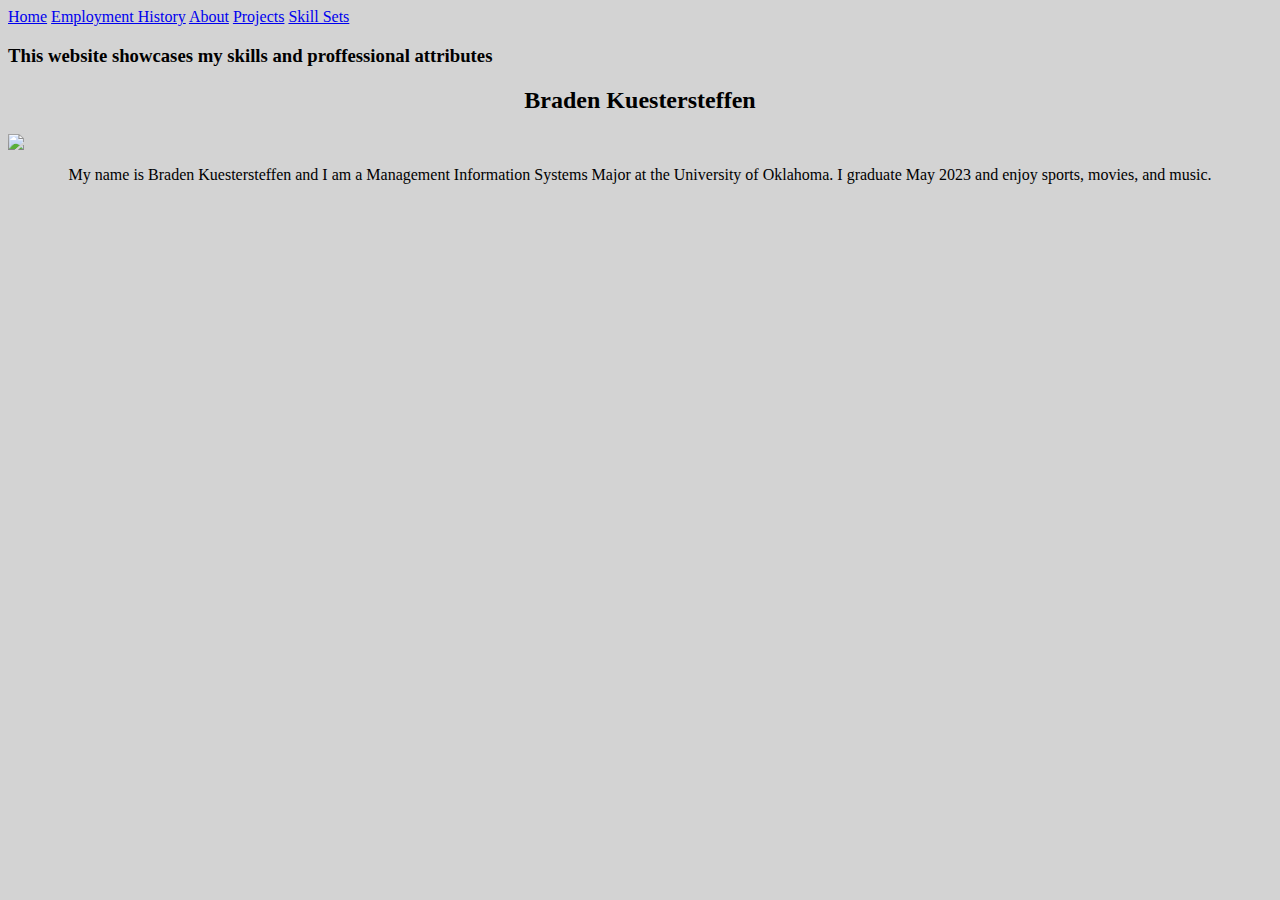
==== index.html @ fcd4b6fe "Add files via upload" ====
<!DOCTYPE html>
<html>
<head>
    <meta charset='utf-8'>
    <title>Braden Kuestersteffen</title>
    <link rel="stylesheet" href="Home.css">

</head>
<body>
    <nav>

        <a href="./Home.html">Home</a>
        <a href="./Employement History.html">Employment History</a>
        <a href="./About.html">About</a>
        <a href="./Projects.html">Projects</a>
        <a href="./Skill sets.html">Skill Sets</a>
    </nav>
    <h3>This website showcases my skills and proffessional attributes</h3>



    <h2>Braden Kuestersteffen</h2>

    <img src="C:\Users\bkues\Pictures\72C9561A-D8DF-420B-9F2B-0C3BB2ACDFC7.png" />


    <p>My name is Braden Kuestersteffen and I am a Management Information Systems Major at the University of Oklahoma. I graduate May 2023 and enjoy sports, movies, and music.</p>



</body>
</html>
---- Home.css ----
p{
    text-align:center;
    color: black;
    vertical-align: central;

}

h2{
    
    text-align:center;
    color:black;
}
img{
    display:block;
    margin-left:auto;
    margin-right:auto;

}
body{
    background-color: lightgray;
}
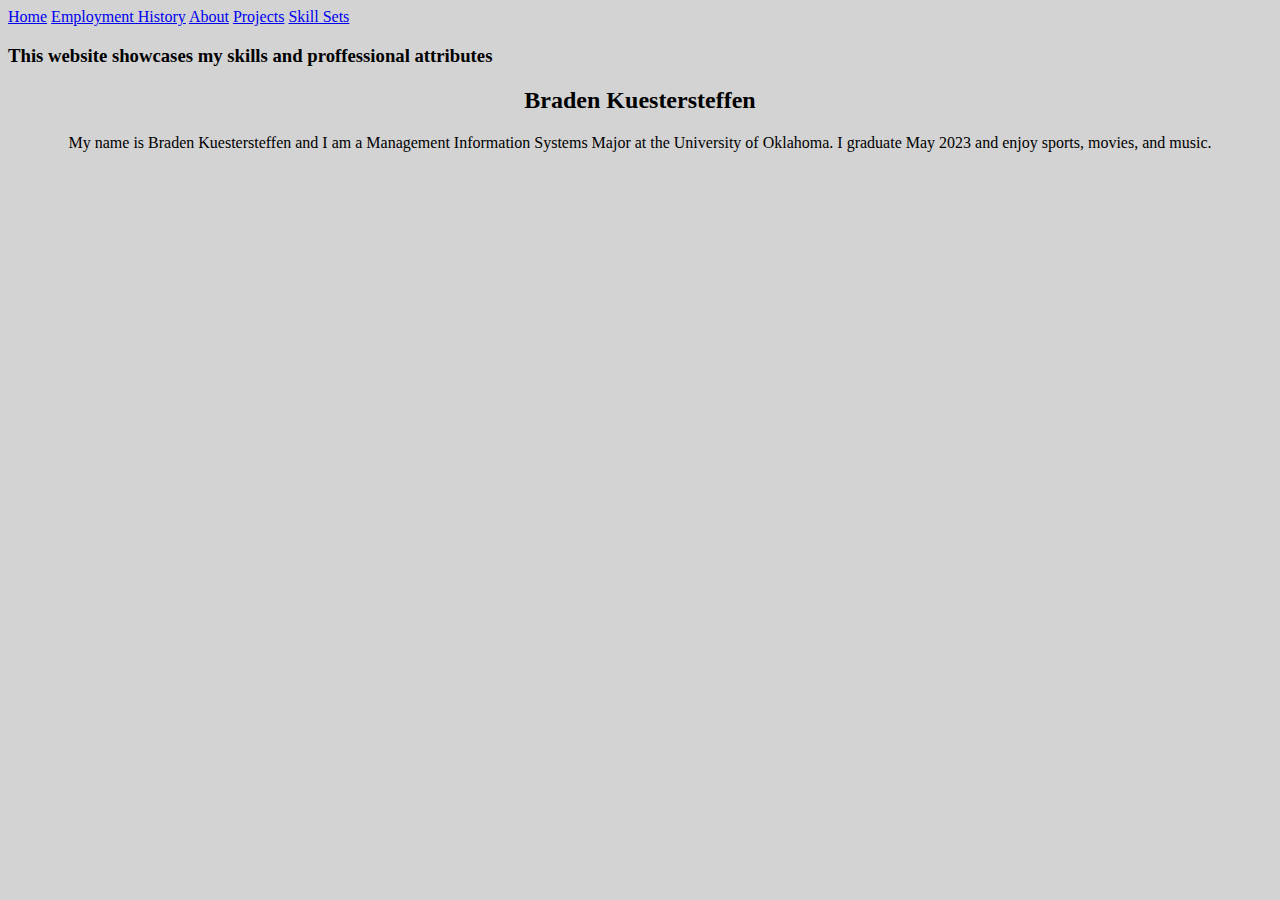
==== commit 6ced83ae: "commit" ====
--- a/index.html
+++ b/index.html
@@ -21,7 +21,6 @@
 
     <h2>Braden Kuestersteffen</h2>
 
-    <img src="C:\Users\bkues\Pictures\72C9561A-D8DF-420B-9F2B-0C3BB2ACDFC7.png" />
 
 
     <p>My name is Braden Kuestersteffen and I am a Management Information Systems Major at the University of Oklahoma. I graduate May 2023 and enjoy sports, movies, and music.</p>
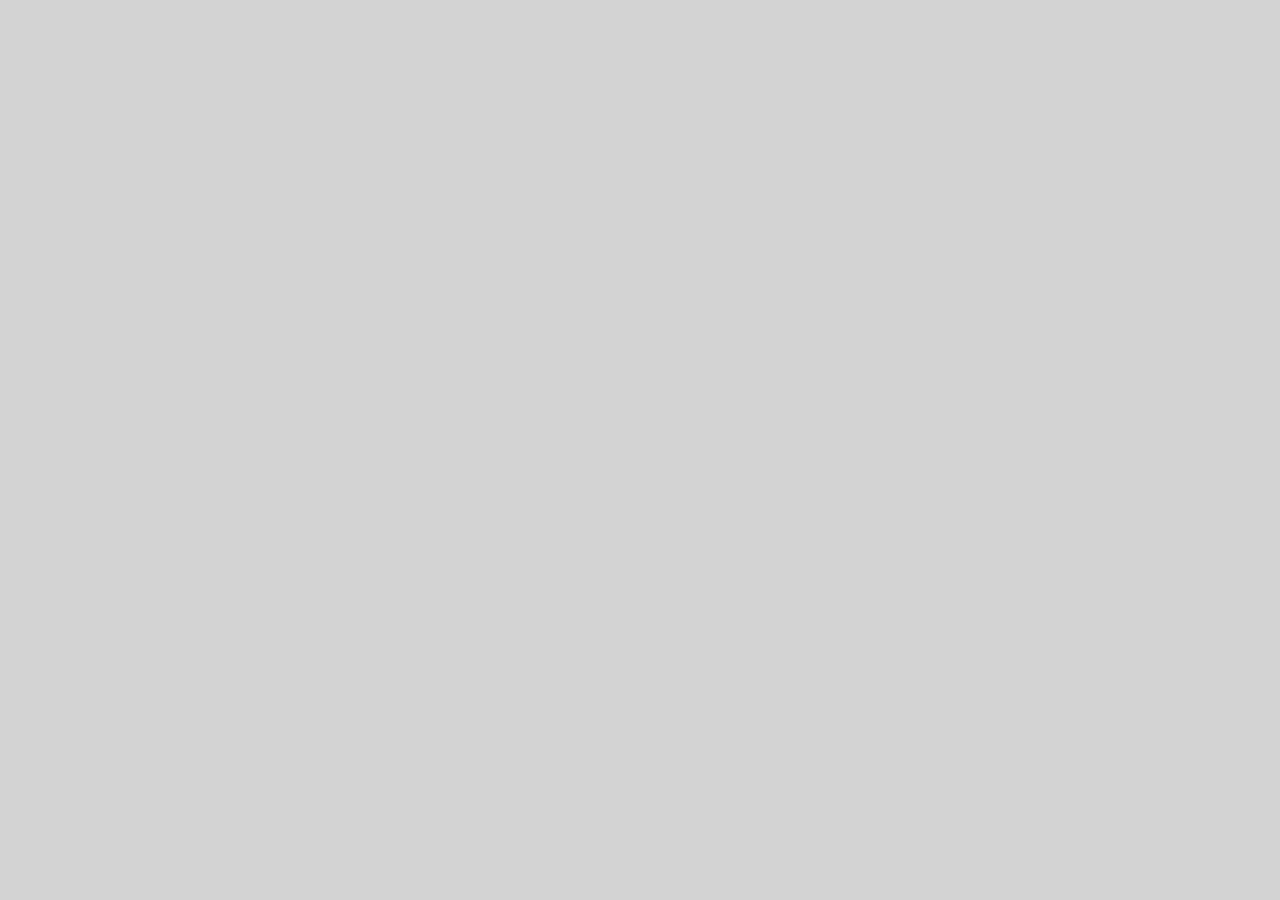
==== commit ea97fbbe: "All Files Added" ====
--- a/index.html
+++ b/index.html
@@ -7,24 +7,9 @@
 
 </head>
 <body>
-    <nav>
+    
 
-        <a href="./Home.html">Home</a>
-        <a href="./Employement History.html">Employment History</a>
-        <a href="./About.html">About</a>
-        <a href="./Projects.html">Projects</a>
-        <a href="./Skill sets.html">Skill Sets</a>
-    </nav>
-    <h3>This website showcases my skills and proffessional attributes</h3>
-
-
-
-    <h2>Braden Kuestersteffen</h2>
-
-
-
-    <p>My name is Braden Kuestersteffen and I am a Management Information Systems Major at the University of Oklahoma. I graduate May 2023 and enjoy sports, movies, and music.</p>
-
+        
 
 
 </body>
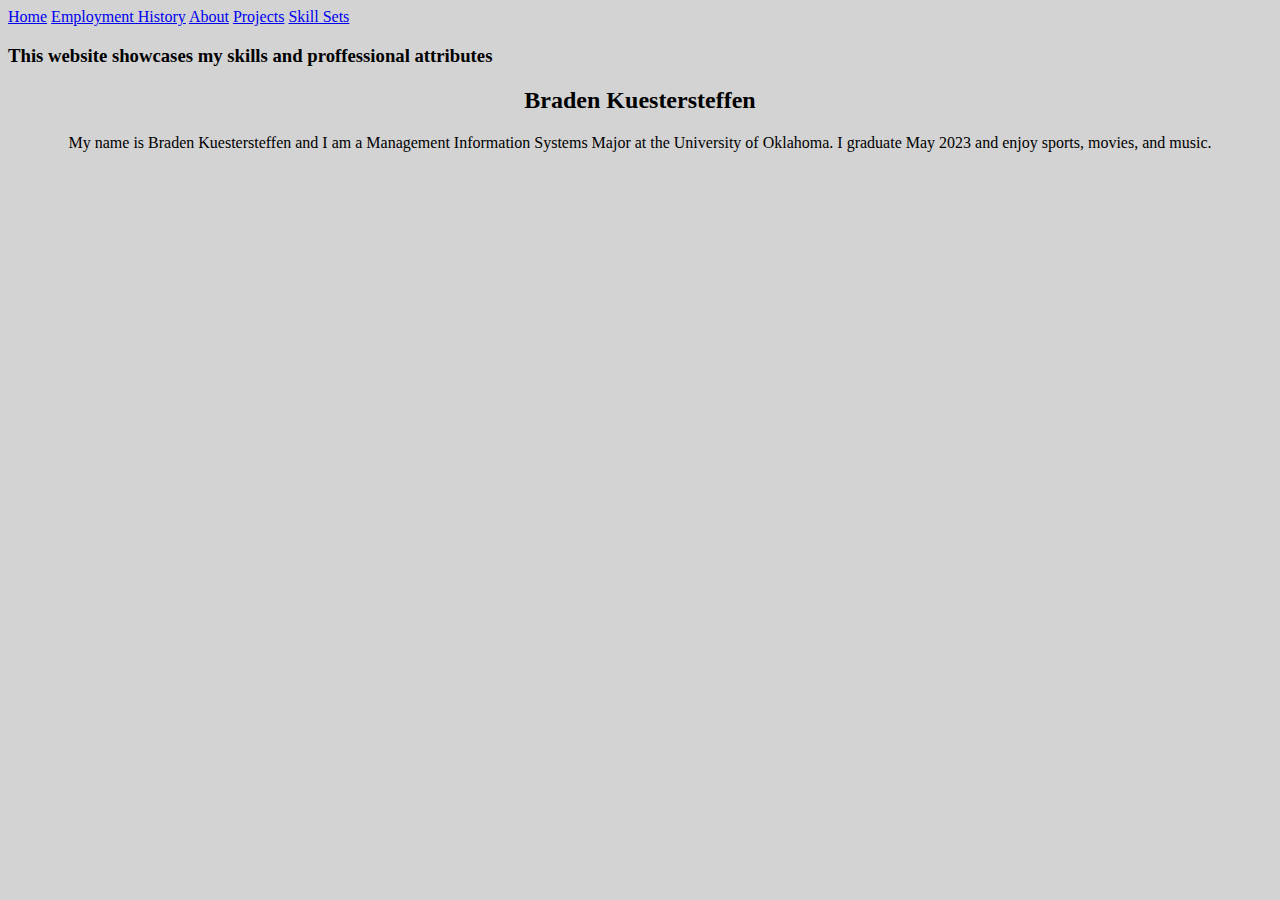
==== commit 3cca9295: "Complete" ====
--- a/index.html
+++ b/index.html
@@ -7,9 +7,22 @@
 
 </head>
 <body>
-    
+    <nav>
 
-        
+        <a href="./Home.html">Home</a>
+        <a href="./Employment History.html">Employment History</a>
+        <a href="./About.html">About</a>
+        <a href="./Projects.html">Projects</a>
+        <a href="./Skill sets.html">Skill Sets</a>
+    </nav>
+    <h3>This website showcases my skills and proffessional attributes</h3>
+
+
+
+    <h2>Braden Kuestersteffen</h2>
+
+    <p>My name is Braden Kuestersteffen and I am a Management Information Systems Major at the University of Oklahoma. I graduate May 2023 and enjoy sports, movies, and music.</p>
+
 
 
 </body>
--- a/Home.css
+++ b/Home.css
@@ -10,12 +10,6 @@
     text-align:center;
     color:black;
 }
-img{
-    display:block;
-    margin-left:auto;
-    margin-right:auto;
-
-}
 body{
     background-color: lightgray;
 }